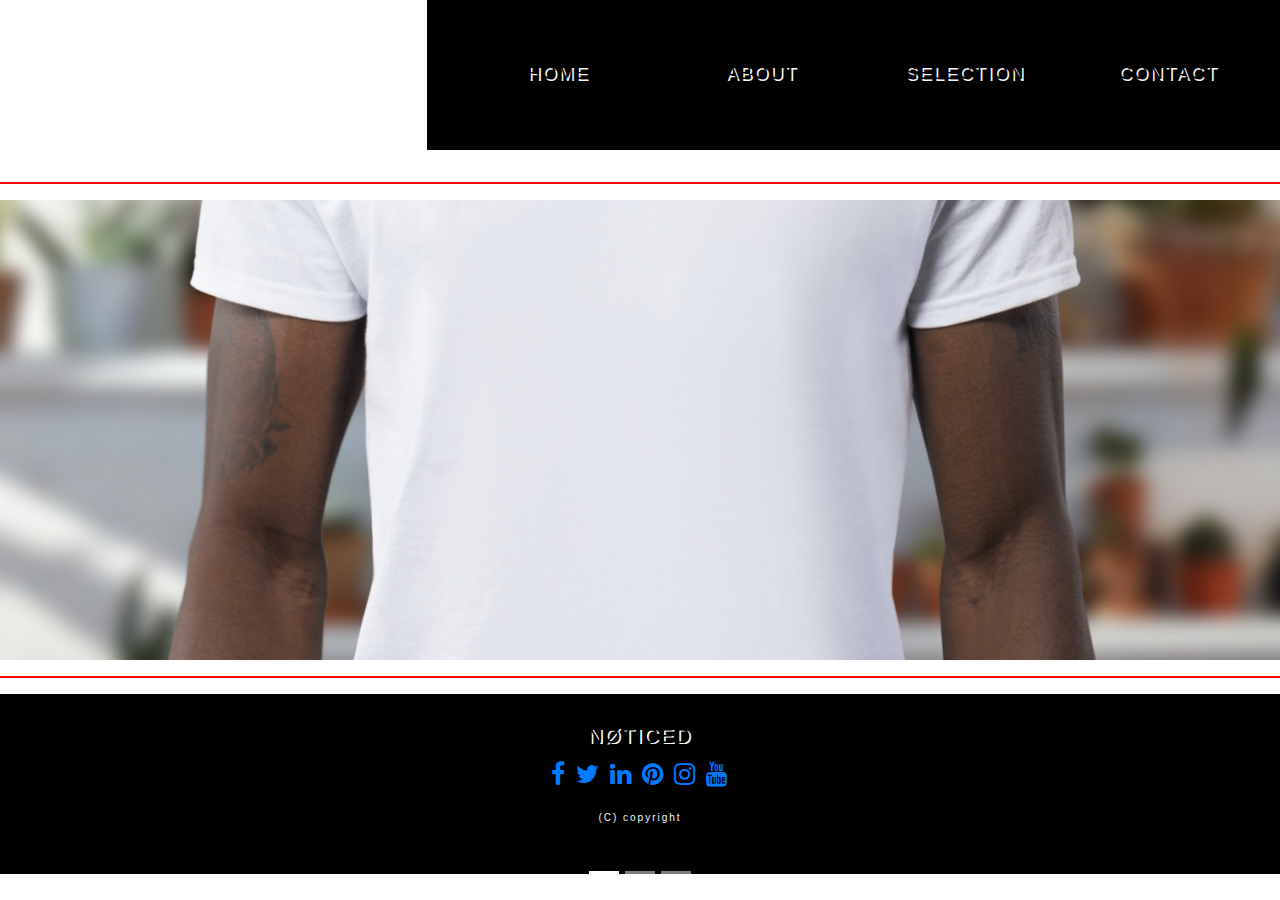
==== index.html @ 46ad4ec1 "all pages done" ====
<!DOCTYPE html>
<html lang="en">
<head>
    <meta charset="UTF-8">
    <meta name="viewport" content="width=device-width, initial-scale=1.0">
    <meta http-equiv="X-UA-Compatible" content="ie=edge">
    <link rel="stylesheet" href="https://maxcdn.bootstrapcdn.com/bootstrap/4.2.1/css/bootstrap.min.css" type="text/css" />
    <link rel="stylesheet" href="https://maxcdn.bootstrapcdn.com/font-awesome/4.7.0/css/font-awesome.min.css" type="text/css" />
    <link rel="stylesheet" href="assets/css/style.css">
    <title>Noticed</title>
</head>
<body>
<!--How do you select for several screen sizes, padding?-->
    <header>

        <div class="row no-gutters">
            <a href="index.htmnl" class="col-md-4 nav-bg"></a>
            
            <div class="col-md-8">
            
                <div class="row no-gutters">
                
                    <div class="col navigation-menu">
                        <ul id="nav" class="nav-bg2 list-in-line menucontainer">
                            <li class="col-6 col-sm-3 ui-menu-color list-inline-item"><a href="#"><span>Home</span></a></li>
                            <li class="col-6 col-sm-3 ui-menu-color list-inline-item"><a href="#"><span>About</span></a></li>
                            <li class="col-6 col-sm-3 ui-menu-color list-inline-item"><a href="#"><span>Selection</span></a></li>
                            <li class="col-6 col-sm-3 ui-menu-color list-inline-item"><a href="#"><span>Contact</span></a></li>                    
                        </ul>
                    </div>
                
                </div>
            
            </div> 
        </div>


    </header>
    <hr class="each-section">
 <!--Main SECTION IMAGE CAROUSEL-->  


    <section class="section1">
         <div id="slides" class="carousel-slide" data-ride="carousel">
            <ul class="carousel-indicators">
                    <li data-target="#slides" data-slide-to="0" class="active"></li>
                    <li data-target="#slides" data-slide-to="1"></li>
                    <li data-target="#slides" data-slide-to="2"></li>
            </ul>

                <div class="carousel-inner">
                    <div class="carousel-item">
       
                <img src="../assets/images/shoebar.jpg">
                
                </div>

                <div class="carousel-item">
       
                <img src="img/backgroung2.png">
                </div>

                <div class="carousel-item">
       
                <img src="img/backgroung3.png">
                </div>


            </div>

        </div>
        
    </section>

    <hr class="each-section">

<!--Footer Section-->

    <footer class="container-fluid padding">
        <div class="row text-center padding">
        <div class="col-12 footstyle">
        <h1>NØTICED</h1>
                <ul class="list-inline social-links">
                    <li class="list-inline-item">
                        <a target="_blank" href="#">
                            <i class="fa fa-facebook" aria-hidden="true"></i>
                            <span class="sr-only">Facebook</span>
                        </a>
                    </li>
                    <li class="list-inline-item">
                        <a target="_blank" href="#">
                            <i class="fa fa-twitter" aria-hidden="true"></i>
                            <span class="sr-only">Twitter</span>
                        </a>
                    </li>
                    <li class="list-inline-item">
                        <a target="_blank" href="#">
                            <i class="fa fa-linkedin" aria-hidden="true"></i>
                            <span class="sr-only">LinkedIn</span>
                        </a>
                    </li>
                    <li class="list-inline-item">
                        <a target="_blank" href="#">
                            <i class="fa fa-pinterest" aria-hidden="true"></i>
                            <span class="sr-only">Pinterest</span>
                        </a>
                    </li>
                    <li class="list-inline-item">
                        <a target="_blank" href="#">
                            <i class="fa fa-instagram" aria-hidden="true"></i>
                            <span class="sr-only">Instagram</span>
                        </a>
                    </li>
                    <li class="list-inline-item">
                        <a target="_blank" href="#">
                            <i class="fa fa-youtube" aria-hidden="true"></i>
                            <span class="sr-only">YouTube</span>
                        </a>
                    </li>
                </ul>
            <p>(C) copyright</p>
            </div> 
            </div>
            
    </footer>
</body>
</html>
---- assets/css/style.css ----
header {
    margin: 0;
}

/* commenting out in css */


.nav-bg {
    height: 150px;
    background: url("../images/noticed.png");
    background-position: center;
    background-repeat: no-repeat;
    background-size: cover;
    transition: all .5s ease-in-out;
    -moz-transition: all .5s ease-in-out;
}

.nav-bg2 {
    height: 150px;
    background-color: black;
    background-position: center;
    background-repeat: no-repeat;
    background-size: cover;
    transition: all .5s ease-in-out;
    -moz-transition: all .5s ease-in-out;
    -webkit-transition: all .5s ease-in-out;
}



/* Navigation Menu */  

.list-inline-item:not(:last-child) {
    margin: 0; 
}
.menucontainer {
    font-size: 0;
}

#nav li {
    margin-top: 60px;
    font-size: 18px;
    text-align: center;
    padding-right: 35px; 
}

.navigation-menu a {
    color: black;
    text-transform: uppercase;
    text-decoration: none;
    font-weight: 70;
    letter-spacing: 2px;
    text-shadow: 2px 2px whitesmoke;

}

  /* Middle Section for Carousel */  

.section1 {
    height: 460px;
    background: url("../images/wthtea.jpg");
    background-position: center;
    background-repeat: no-repeat;
    background-size: cover;
    font-family: "Exo", sans-serif;
    font-weight: 80;
    font-size: 20px;
}

.section2 {
    height: 460px;
    background: url("../images/jeans.jpg");
    background-position: center;
    background-repeat: no-repeat;
    background-size: cover;
    font-family: "Exo", sans-serif;
    font-weight: 80;
    font-size: 20px;
}

.section3 {
    height: 460px;
    background: url("../images/tea.jpg");
    background-position: center;
    background-repeat: no-repeat;
    background-size: cover;
    font-family: "Exo", sans-serif;
    font-weight: 80;
    font-size: 20px;
}

.section4 {
    height: 460px;
    background: url("../images/navbar.jpg");
    background-position: center;
    background-repeat: no-repeat;
    background-size: cover;
    font-family: "Exo", sans-serif;
    font-weight: 80;
    font-size: 20px;
}



  hr.each-section {
        border: 1px solid red;
 }


.footstyle {
    height: 180px;
    background-color: black;
    font-family: "Exo", sans-serif;
    font-weight: 80;
    font-size: 25px;
    letter-spacing: 2px;
}

.footstyle h1 {
    margin-top: 30px;
    color: black;
    font-weight: 80;
    font-size: 20px;
    letter-spacing: 2px;
    text-shadow: 2px 1px whitesmoke;     
}


.footstyle p {
        color: whitesmoke;
        font-size: 10px;
}
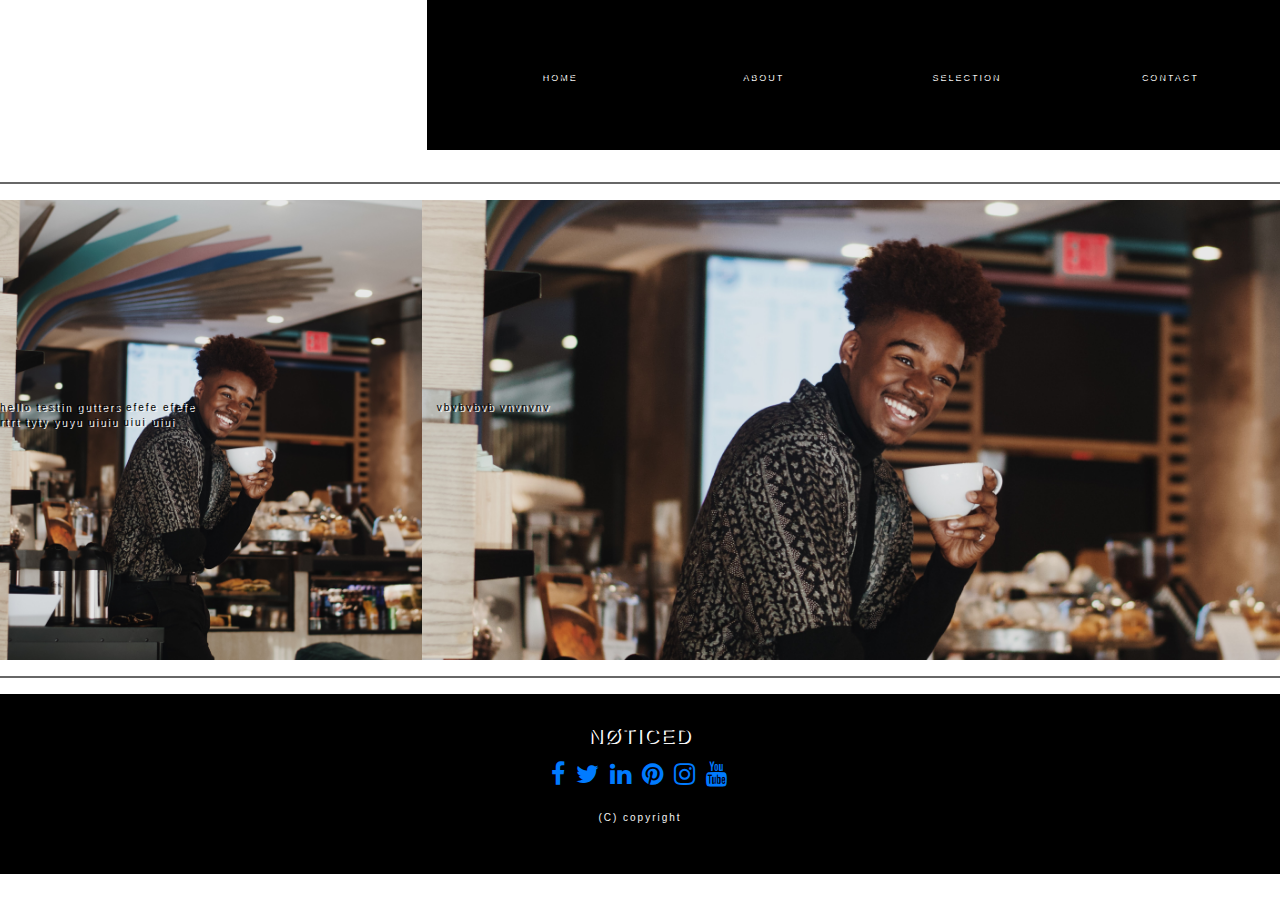
==== commit 92108810: "basic structure" ====
--- a/index.html
+++ b/index.html
@@ -7,7 +7,7 @@
     <link rel="stylesheet" href="https://maxcdn.bootstrapcdn.com/bootstrap/4.2.1/css/bootstrap.min.css" type="text/css" />
     <link rel="stylesheet" href="https://maxcdn.bootstrapcdn.com/font-awesome/4.7.0/css/font-awesome.min.css" type="text/css" />
     <link rel="stylesheet" href="assets/css/style.css">
-    <title>Noticed</title>
+    <title>home</title>
 </head>
 <body>
 <!--How do you select for several screen sizes, padding?-->
@@ -22,10 +22,10 @@
                 
                     <div class="col navigation-menu">
                         <ul id="nav" class="nav-bg2 list-in-line menucontainer">
-                            <li class="col-6 col-sm-3 ui-menu-color list-inline-item"><a href="#"><span>Home</span></a></li>
-                            <li class="col-6 col-sm-3 ui-menu-color list-inline-item"><a href="#"><span>About</span></a></li>
-                            <li class="col-6 col-sm-3 ui-menu-color list-inline-item"><a href="#"><span>Selection</span></a></li>
-                            <li class="col-6 col-sm-3 ui-menu-color list-inline-item"><a href="#"><span>Contact</span></a></li>                    
+                            <li class="col-6 col-sm-3 ui-menu-color list-inline-item"><a href="index.html"><span>Home</span></a></li>
+                            <li class="col-6 col-sm-3 ui-menu-color list-inline-item"><a href="about.html"><span>About</span></a></li>
+                            <li class="col-6 col-sm-3 ui-menu-color list-inline-item"><a href="selection.html"><span>Selection</span></a></li>
+                            <li class="col-6 col-sm-3 ui-menu-color list-inline-item"><a href="contact.html"><span>Contact</span></a></li>                    
                         </ul>
                     </div>
                 
@@ -40,37 +40,20 @@
  <!--Main SECTION IMAGE CAROUSEL-->  
 
 
-    <section class="section1">
-         <div id="slides" class="carousel-slide" data-ride="carousel">
-            <ul class="carousel-indicators">
-                    <li data-target="#slides" data-slide-to="0" class="active"></li>
-                    <li data-target="#slides" data-slide-to="1"></li>
-                    <li data-target="#slides" data-slide-to="2"></li>
-            </ul>
 
-                <div class="carousel-inner">
-                    <div class="carousel-item">
-       
-                <img src="../assets/images/shoebar.jpg">
-                
+    <section>
+        <div class="row">
+            <div class="col-4 section1">
+            <p>hello testin gutters  efefe efefe rtrt tyty yuyu uiuiu uiui uiui</p>
+            </div>
+            
+                <div class="col-8 section1">
+                <p>vbvbvbvb vnvnvnv</p>
                 </div>
-
-                <div class="carousel-item">
-       
-                <img src="img/backgroung2.png">
-                </div>
-
-                <div class="carousel-item">
-       
-                <img src="img/backgroung3.png">
-                </div>
-
-
-            </div>
-
         </div>
         
     </section>
+
 
     <hr class="each-section">
 
--- a/assets/css/style.css
+++ b/assets/css/style.css
@@ -5,6 +5,7 @@
 }
 
 /* commenting out in css */
+
 
 
 .nav-bg {
@@ -40,8 +41,9 @@
 }
 
 #nav li {
-    margin-top: 60px;
-    font-size: 18px;
+    font-family: "kessel", sans-serif;
+    margin-top: 70px;
+    font-size: 9px;
     text-align: center;
     padding-right: 35px; 
 }
@@ -60,14 +62,24 @@
 
 .section1 {
     height: 460px;
-    background: url("../images/wthtea.jpg");
+    background: url("../images/guy1.jpg");
     background-position: center;
     background-repeat: no-repeat;
     background-size: cover;
     font-family: "Exo", sans-serif;
+    color: black;
     font-weight: 80;
-    font-size: 20px;
+    font-size: 10px;
+    letter-spacing: 2px;
+    text-shadow: 2px 1px whitesmoke;    
 }
+    
+.section1 p {
+    margin-top: 200px;
+    width: 50%;
+    height: 50%;
+}
+
 
 .section2 {
     height: 460px;
@@ -75,9 +87,6 @@
     background-position: center;
     background-repeat: no-repeat;
     background-size: cover;
-    font-family: "Exo", sans-serif;
-    font-weight: 80;
-    font-size: 20px;
 }
 
 .section3 {
@@ -86,9 +95,7 @@
     background-position: center;
     background-repeat: no-repeat;
     background-size: cover;
-    font-family: "Exo", sans-serif;
-    font-weight: 80;
-    font-size: 20px;
+    
 }
 
 .section4 {
@@ -97,15 +104,13 @@
     background-position: center;
     background-repeat: no-repeat;
     background-size: cover;
-    font-family: "Exo", sans-serif;
-    font-weight: 80;
-    font-size: 20px;
+    
 }
 
 
 
   hr.each-section {
-        border: 1px solid red;
+        border: 1px solid #676767;
  }
 
 
@@ -131,4 +136,11 @@
 .footstyle p {
         color: whitesmoke;
         font-size: 10px;
-}+}
+
+@media only screen and (max-width: 600px) {
+#nav li {
+    margin-top: 20px;
+        }
+    
+}
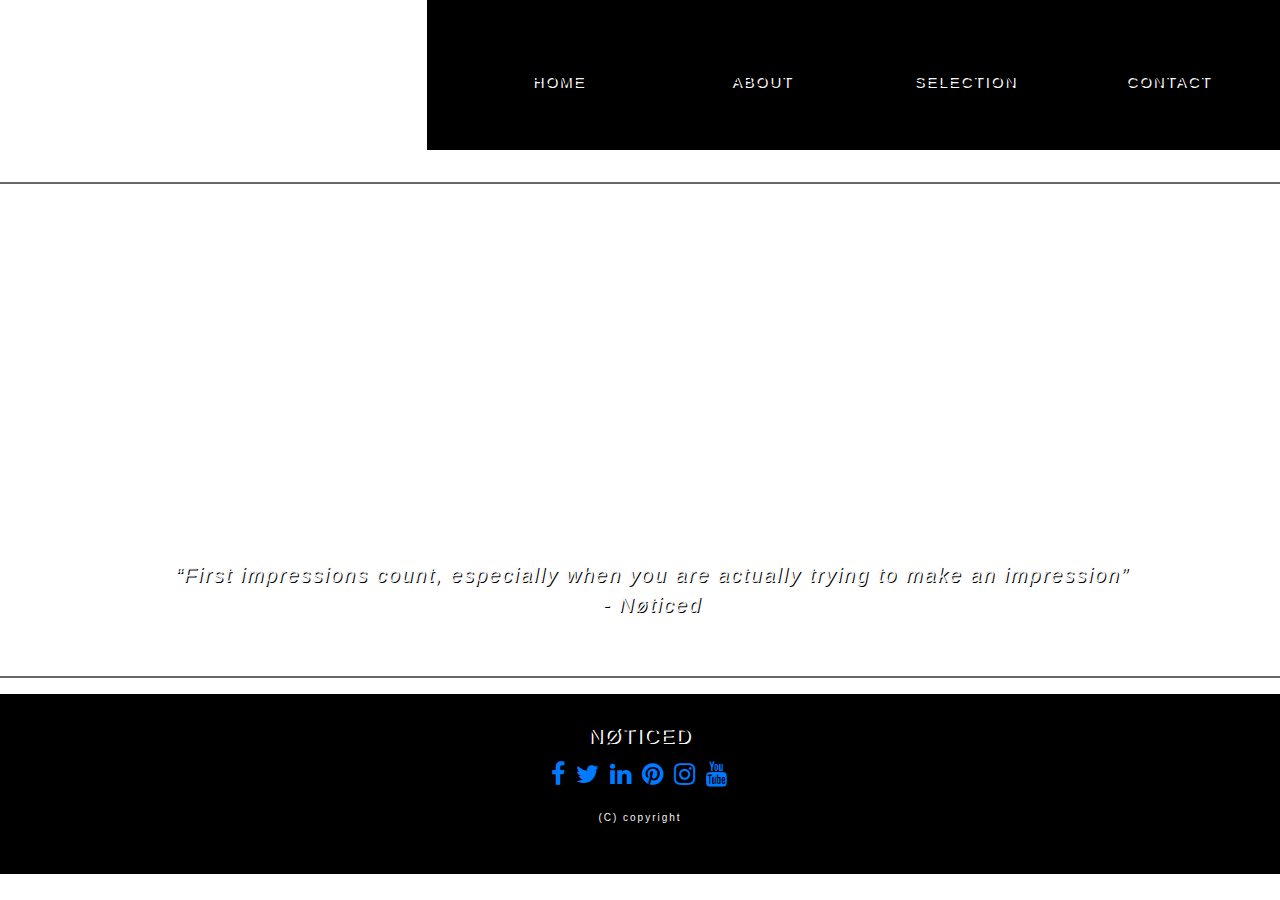
==== commit 3ab47882: "first pass iPad corrections" ====
--- a/index.html
+++ b/index.html
@@ -8,6 +8,8 @@
     <link rel="stylesheet" href="https://maxcdn.bootstrapcdn.com/font-awesome/4.7.0/css/font-awesome.min.css" type="text/css" />
     <link rel="stylesheet" href="assets/css/style.css">
     <title>home</title>
+
+   
 </head>
 <body>
 <!--How do you select for several screen sizes, padding?-->
@@ -37,20 +39,18 @@
 
     </header>
     <hr class="each-section">
- <!--Main SECTION IMAGE CAROUSEL-->  
-
-
-
-    <section>
+ <!--Main SECTION HOME-->  
+     <section class="section1">
         <div class="row">
-            <div class="col-4 section1">
-            <p>hello testin gutters  efefe efefe rtrt tyty yuyu uiuiu uiui uiui</p>
+            <div class="col-12">
+            
+            <div class="section1-text">
+            <p><span >“First impressions count, especially when you are actually trying to make an impression”</span><br><span> - Nøticed</span></p>
             </div>
             
-                <div class="col-8 section1">
-                <p>vbvbvbvb vnvnvnv</p>
-                </div>
+            </div> 
         </div>
+        
         
     </section>
 
--- a/assets/css/style.css
+++ b/assets/css/style.css
@@ -43,7 +43,7 @@
 #nav li {
     font-family: "kessel", sans-serif;
     margin-top: 70px;
-    font-size: 9px;
+    font-size: 15px;
     text-align: center;
     padding-right: 35px; 
 }
@@ -59,54 +59,147 @@
 }
 
   /* Middle Section for Carousel */  
-
+ 
 .section1 {
     height: 460px;
-    background: url("../images/guy1.jpg");
-    background-position: center;
-    background-repeat: no-repeat;
-    background-size: cover;
-    font-family: "Exo", sans-serif;
-    color: black;
-    font-weight: 80;
-    font-size: 10px;
-    letter-spacing: 2px;
-    text-shadow: 2px 1px whitesmoke;    
+    background: url("../images/slide7.jpg");
+    background-position: center;
+    background-repeat: no-repeat;
+    background-size: cover;
+   
 }
     
-.section1 p {
+.section1-text {
+    margin-top: 360px;
+    margin-left: 25px;
+    color: whitesmoke;
+    font-weight: 300;
+    font-size: 20px;
+    font-style: italic;
+    text-align: center;
+    letter-spacing: 2px;
+    text-shadow: 1px 1px black;  
+}
+
+
+.section2 {
+    height: 460px;
+    background: url("../images/high-st.jpg");
+    background-position: center;
+    background-repeat: no-repeat;
+    background-size: cover;
+}
+
+
+.section2-text {
+    margin-top: 20px;
+    margin-left: 25px;
+    color: whitesmoke;
+    font-weight:300;
+    font-size: 16px;
+    letter-spacing: 2px;
+    text-shadow: 1px 2px black;  
+}
+
+
+#menu2 {
+    font-weight: 280;
+    font-size: 30px;
+}
+
+
+
+.section3-1 {
+    height: 460px;
+    background: url("../images/slide3.jpg");
+    background-position: center;
+    background-repeat: no-repeat;
+    background-size: cover; 
+}
+
+.section3-1 p {
+    margin-top: 270px;
+    margin-left: 25px;
+    color: whitesmoke;
+    font-weight: 300;
+    font-size: 15px;
+    letter-spacing: 2px;
+    text-shadow: 1px 2px black;  
+}
+
+.section3-2 {
+    height: 460px;
+    background: url("../images/wthtea.jpg");
+    background-position: center;
+    background-repeat: no-repeat;
+    background-size: cover;  
+}
+.section3-2 p {
+    margin-top: 50px;
+    margin-left: 25px;
+    color: whitesmoke;
+    font-weight: 300;
+    font-size: 15px;
+    letter-spacing: 2px;
+    text-shadow: 1px 1px black;  
+}
+
+.section3-3 {
+    height: 460px;
+    background: url("../images/slide6.jpg");
+    background-position: center;
+    background-repeat: no-repeat;
+    background-size: cover; 
+}
+
+.section3-3 p {
     margin-top: 200px;
-    width: 50%;
-    height: 50%;
-}
-
-
-.section2 {
-    height: 460px;
-    background: url("../images/jeans.jpg");
-    background-position: center;
-    background-repeat: no-repeat;
-    background-size: cover;
-}
-
-.section3 {
-    height: 460px;
-    background: url("../images/tea.jpg");
-    background-position: center;
-    background-repeat: no-repeat;
-    background-size: cover;
-    
-}
+    margin-left: 25px;
+    color: whitesmoke;
+    font-weight: 300;
+    font-size: 15px;
+    letter-spacing: 2px;
+    text-shadow: 1px 1px black;  
+}
+
+
+#menu3 {
+    margin-top: 20px;
+    margin-left: 25px;
+    color: whitesmoke;
+    font-weight: 300;
+    font-size: 30px;
+    letter-spacing: 2px;
+    text-shadow: 1px 2px black;  
+}
+
 
 .section4 {
     height: 460px;
-    background: url("../images/navbar.jpg");
-    background-position: center;
-    background-repeat: no-repeat;
-    background-size: cover;
-    
-}
-
+    background: url("../images/contact.jpg");
+    background-position: center;
+    background-repeat: no-repeat;
+    background-size: cover;  
+}
+
+
+
+.section4-text {
+    margin-top: 20px;
+    margin-left: 25px;
+    color: whitesmoke;
+    font-weight: 300;
+    font-size: 15px;
+    letter-spacing: 2px;
+    text-shadow: 1px 2px black;   
+}
+
+#menu4 {
+    font-weight: 300;
+    font-size: 30px;
+    letter-spacing: 2px;
+    text-shadow: 1px 2px black;   
+}
 
 
   hr.each-section {
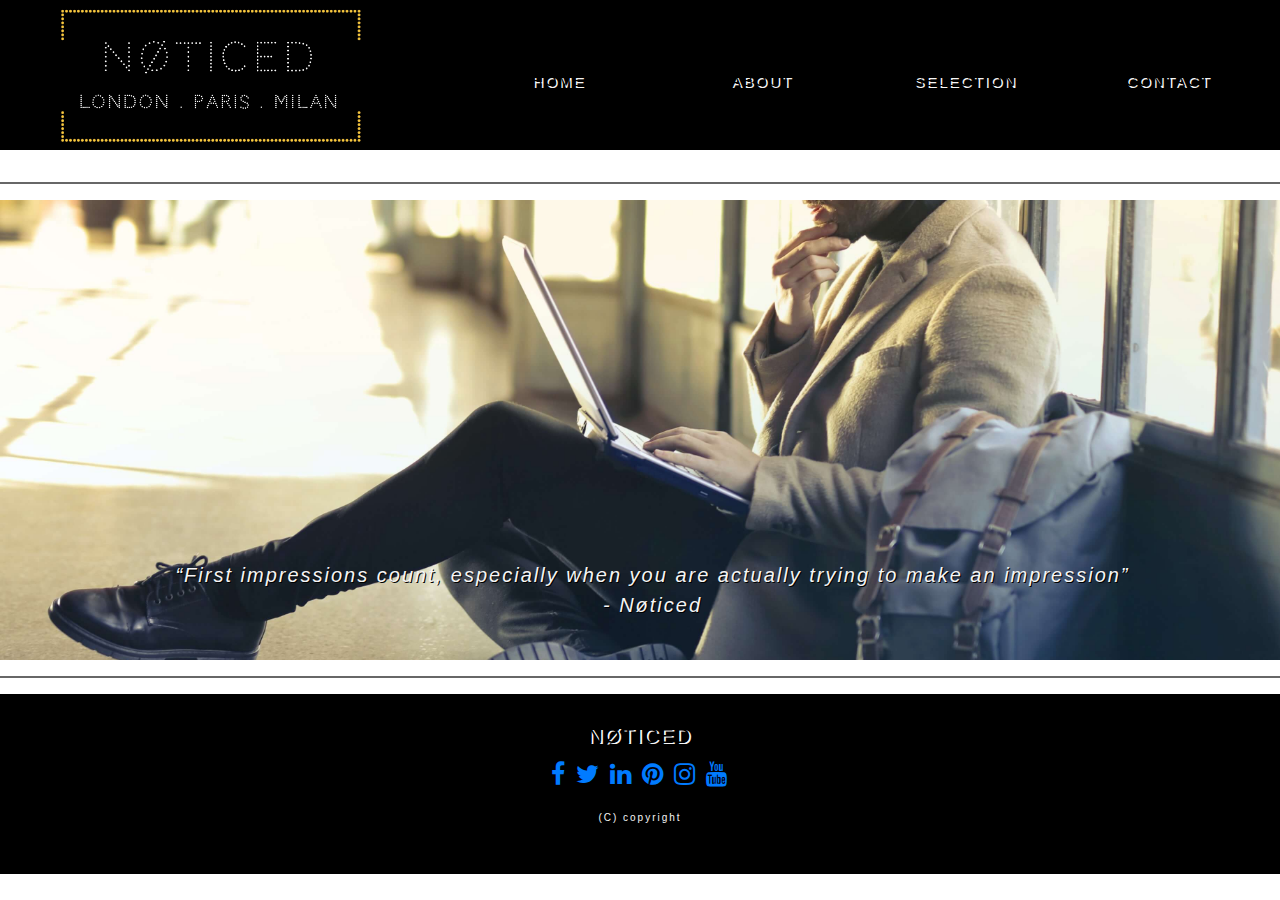
==== commit 9f6d9415: "reduce image size" ====
--- a/index.html
+++ b/index.html
@@ -12,7 +12,7 @@
    
 </head>
 <body>
-<!--How do you select for several screen sizes, padding?-->
+<!--Header Section featuring the Navigation bootstrap is used to divide the screen using Row & Columns philosophy-->
     <header>
 
         <div class="row no-gutters">
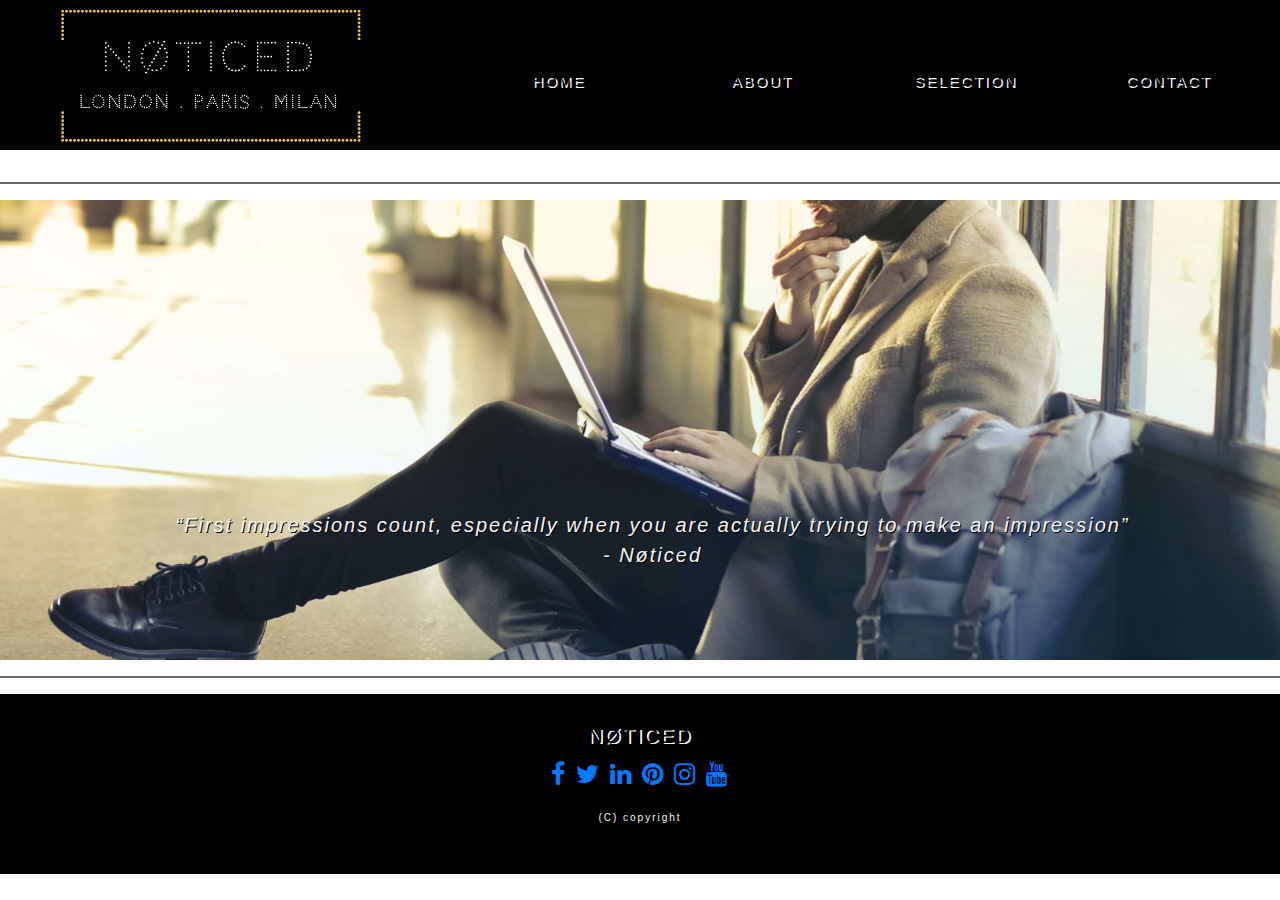
==== commit 9b1babe7: "fix for line height issue" ====
--- a/index.html
+++ b/index.html
@@ -40,7 +40,7 @@
     </header>
     <hr class="each-section">
  <!--Main SECTION HOME-->  
-     <section class="section1">
+     <div class="section1">
         <div class="row">
             <div class="col-12">
             
@@ -52,7 +52,7 @@
         </div>
         
         
-    </section>
+    </div>
 
 
     <hr class="each-section">
--- a/assets/css/style.css
+++ b/assets/css/style.css
@@ -52,7 +52,7 @@
     color: black;
     text-transform: uppercase;
     text-decoration: none;
-    font-weight: 70;
+    font-weight: 100;
     letter-spacing: 2px;
     text-shadow: 2px 2px whitesmoke;
 
@@ -70,7 +70,7 @@
 }
     
 .section1-text {
-    margin-top: 360px;
+    margin-top: 310px;
     margin-left: 25px;
     color: whitesmoke;
     font-weight: 300;
@@ -96,14 +96,14 @@
     margin-left: 25px;
     color: whitesmoke;
     font-weight:300;
-    font-size: 16px;
+    font-size: 13px;
     letter-spacing: 2px;
     text-shadow: 1px 2px black;  
 }
 
 
 #menu2 {
-    font-weight: 280;
+    font-weight: 300;
     font-size: 30px;
 }
 
@@ -211,7 +211,7 @@
     height: 180px;
     background-color: black;
     font-family: "Exo", sans-serif;
-    font-weight: 80;
+    font-weight: 100;
     font-size: 25px;
     letter-spacing: 2px;
 }
@@ -219,7 +219,7 @@
 .footstyle h1 {
     margin-top: 30px;
     color: black;
-    font-weight: 80;
+    font-weight: 100;
     font-size: 20px;
     letter-spacing: 2px;
     text-shadow: 2px 1px whitesmoke;     
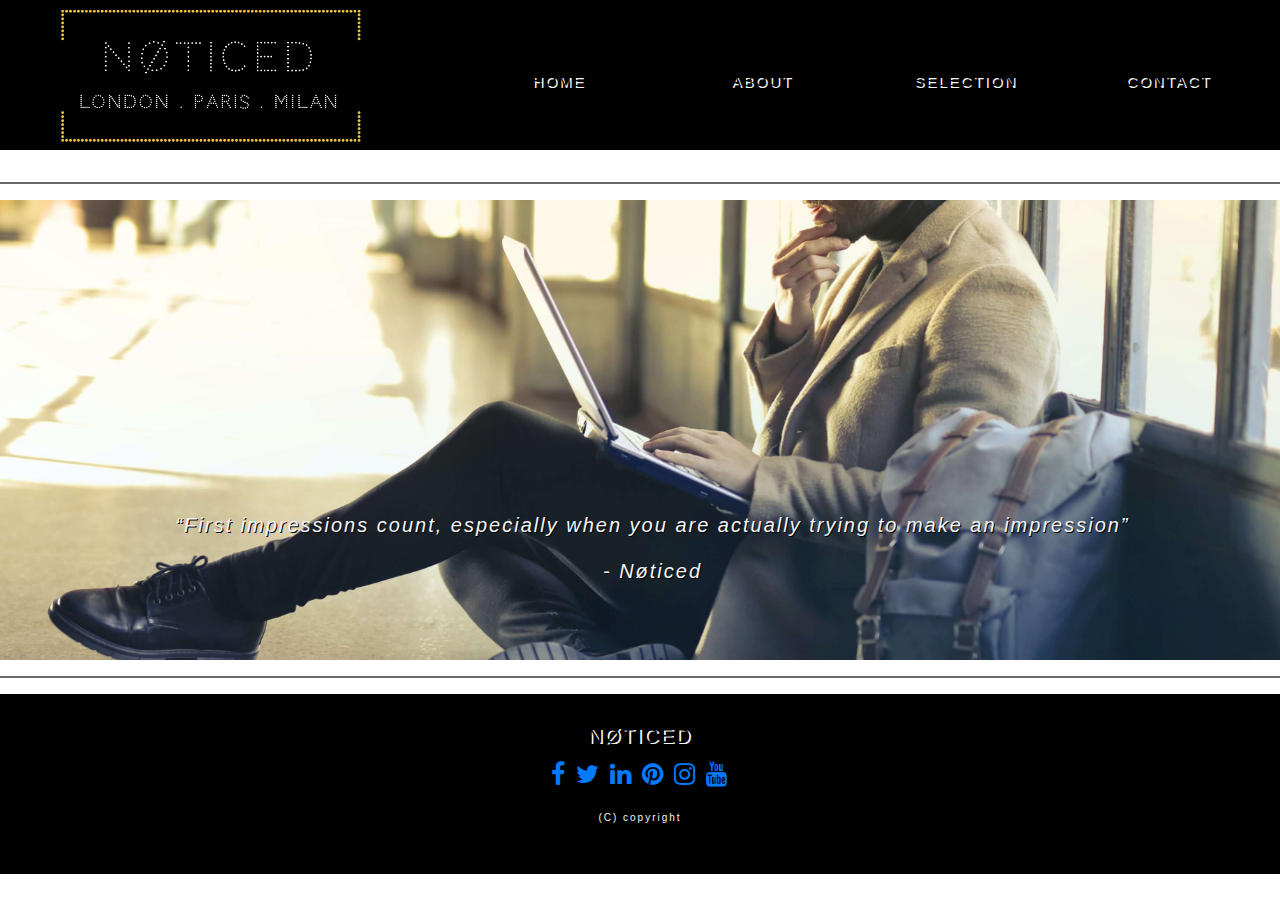
==== commit 0c0ed3c5: "removing spans" ====
--- a/index.html
+++ b/index.html
@@ -1,110 +1,121 @@
 <!DOCTYPE html>
 <html lang="en">
+
 <head>
-    <meta charset="UTF-8">
-    <meta name="viewport" content="width=device-width, initial-scale=1.0">
-    <meta http-equiv="X-UA-Compatible" content="ie=edge">
-    <link rel="stylesheet" href="https://maxcdn.bootstrapcdn.com/bootstrap/4.2.1/css/bootstrap.min.css" type="text/css" />
-    <link rel="stylesheet" href="https://maxcdn.bootstrapcdn.com/font-awesome/4.7.0/css/font-awesome.min.css" type="text/css" />
-    <link rel="stylesheet" href="assets/css/style.css">
-    <title>home</title>
-
-   
-</head>
-<body>
-<!--Header Section featuring the Navigation bootstrap is used to divide the screen using Row & Columns philosophy-->
-    <header>
-
-        <div class="row no-gutters">
-            <a href="index.htmnl" class="col-md-4 nav-bg"></a>
-            
-            <div class="col-md-8">
-            
-                <div class="row no-gutters">
-                
-                    <div class="col navigation-menu">
-                        <ul id="nav" class="nav-bg2 list-in-line menucontainer">
-                            <li class="col-6 col-sm-3 ui-menu-color list-inline-item"><a href="index.html"><span>Home</span></a></li>
-                            <li class="col-6 col-sm-3 ui-menu-color list-inline-item"><a href="about.html"><span>About</span></a></li>
-                            <li class="col-6 col-sm-3 ui-menu-color list-inline-item"><a href="selection.html"><span>Selection</span></a></li>
-                            <li class="col-6 col-sm-3 ui-menu-color list-inline-item"><a href="contact.html"><span>Contact</span></a></li>                    
-                        </ul>
-                    </div>
-                
-                </div>
-            
-            </div> 
-        </div>
+	<meta charset="UTF-8">
+	<meta name="viewport" content="width=device-width, initial-scale=1.0">
+	<meta http-equiv="X-UA-Compatible" content="ie=edge">
+	<link rel="stylesheet" href="https://maxcdn.bootstrapcdn.com/bootstrap/4.2.1/css/bootstrap.min.css"
+		type="text/css" />
+	<link rel="stylesheet" href="https://maxcdn.bootstrapcdn.com/font-awesome/4.7.0/css/font-awesome.min.css"
+		type="text/css" />
+	<link rel="stylesheet" href="assets/css/style.css">
+	<link rel="shortcut icon" href="/favicon.ico" type="image/x-icon">
+	<link rel="icon" href="/favicon.ico" type="image/x-icon">
+	<title>home</title>
 
 
-    </header>
-    <hr class="each-section">
- <!--Main SECTION HOME-->  
-     <div class="section1">
-        <div class="row">
-            <div class="col-12">
-            
-            <div class="section1-text">
-            <p><span >“First impressions count, especially when you are actually trying to make an impression”</span><br><span> - Nøticed</span></p>
-            </div>
-            
-            </div> 
-        </div>
-        
-        
-    </div>
+</head>
+
+<body>
+	<!--Header Section featuring the Navigation bootstrap is used to divide the screen using Row & Columns philosophy-->
+	<header>
+
+		<div class="row no-gutters">
+			<a href="index.htmnl" class="col-md-4 nav-bg"></a>
+
+			<div class="col-md-8">
+
+				<div class="row no-gutters">
+
+					<div class="col navigation-menu">
+						<ul id="nav" class="nav-bg2 list-in-line menucontainer">
+							<li class="col-6 col-sm-3 ui-menu-color list-inline-item"><a href="index.html">Home</a></li>
+							<li class="col-6 col-sm-3 ui-menu-color list-inline-item"><a href="about.html">About</a>
+							</li>
+							<li class="col-6 col-sm-3 ui-menu-color list-inline-item"><a
+									href="selection.html">Selection</a></li>
+							<li class="col-6 col-sm-3 ui-menu-color list-inline-item"><a href="contact.html">Contact</a>
+							</li>
+						</ul>
+					</div>
+
+				</div>
+
+			</div>
+		</div>
 
 
-    <hr class="each-section">
+	</header>
+	<hr class="each-section">
+	<!--Main SECTION HOME-->
+	<div class="section1">
+		<div class="row">
+			<div class="col-12">
 
-<!--Footer Section-->
+				<div class="section1-text">
+					<p>“First impressions count, especially when you are actually trying to make an impression”</p>
+					<p>- Nøticed</p>
+				</div>
 
-    <footer class="container-fluid padding">
-        <div class="row text-center padding">
-        <div class="col-12 footstyle">
-        <h1>NØTICED</h1>
-                <ul class="list-inline social-links">
-                    <li class="list-inline-item">
-                        <a target="_blank" href="#">
-                            <i class="fa fa-facebook" aria-hidden="true"></i>
-                            <span class="sr-only">Facebook</span>
-                        </a>
-                    </li>
-                    <li class="list-inline-item">
-                        <a target="_blank" href="#">
-                            <i class="fa fa-twitter" aria-hidden="true"></i>
-                            <span class="sr-only">Twitter</span>
-                        </a>
-                    </li>
-                    <li class="list-inline-item">
-                        <a target="_blank" href="#">
-                            <i class="fa fa-linkedin" aria-hidden="true"></i>
-                            <span class="sr-only">LinkedIn</span>
-                        </a>
-                    </li>
-                    <li class="list-inline-item">
-                        <a target="_blank" href="#">
-                            <i class="fa fa-pinterest" aria-hidden="true"></i>
-                            <span class="sr-only">Pinterest</span>
-                        </a>
-                    </li>
-                    <li class="list-inline-item">
-                        <a target="_blank" href="#">
-                            <i class="fa fa-instagram" aria-hidden="true"></i>
-                            <span class="sr-only">Instagram</span>
-                        </a>
-                    </li>
-                    <li class="list-inline-item">
-                        <a target="_blank" href="#">
-                            <i class="fa fa-youtube" aria-hidden="true"></i>
-                            <span class="sr-only">YouTube</span>
-                        </a>
-                    </li>
-                </ul>
-            <p>(C) copyright</p>
-            </div> 
-            </div>
-            
-    </footer>
+			</div>
+		</div>
+
+
+	</div>
+
+
+	<hr class="each-section">
+
+	<!--Footer Section-->
+
+	<footer class="container-fluid padding">
+		<div class="row text-center padding">
+			<div class="col-12 footstyle">
+				<h1>NØTICED</h1>
+				<ul class="list-inline social-links">
+					<li class="list-inline-item">
+						<a target="_blank" href="#">
+							<i class="fa fa-facebook" aria-hidden="true"></i>
+							<span class="sr-only">Facebook</span>
+						</a>
+					</li>
+					<li class="list-inline-item">
+						<a target="_blank" href="#">
+							<i class="fa fa-twitter" aria-hidden="true"></i>
+							<span class="sr-only">Twitter</span>
+						</a>
+					</li>
+					<li class="list-inline-item">
+						<a target="_blank" href="#">
+							<i class="fa fa-linkedin" aria-hidden="true"></i>
+							<span class="sr-only">LinkedIn</span>
+						</a>
+					</li>
+					<li class="list-inline-item">
+						<a target="_blank" href="#">
+							<i class="fa fa-pinterest" aria-hidden="true"></i>
+							<span class="sr-only">Pinterest</span>
+						</a>
+					</li>
+					<li class="list-inline-item">
+						<a target="_blank" href="#">
+							<i class="fa fa-instagram" aria-hidden="true"></i>
+							<span class="sr-only">Instagram</span>
+						</a>
+					</li>
+					<li class="list-inline-item">
+						<a target="_blank" href="#">
+							<i class="fa fa-youtube" aria-hidden="true"></i>
+							<span class="sr-only">YouTube</span>
+						</a>
+					</li>
+				</ul>
+				<p>(C) copyright</p>
+			</div>
+		</div>
+
+	</footer>
 </body>
+
 </html>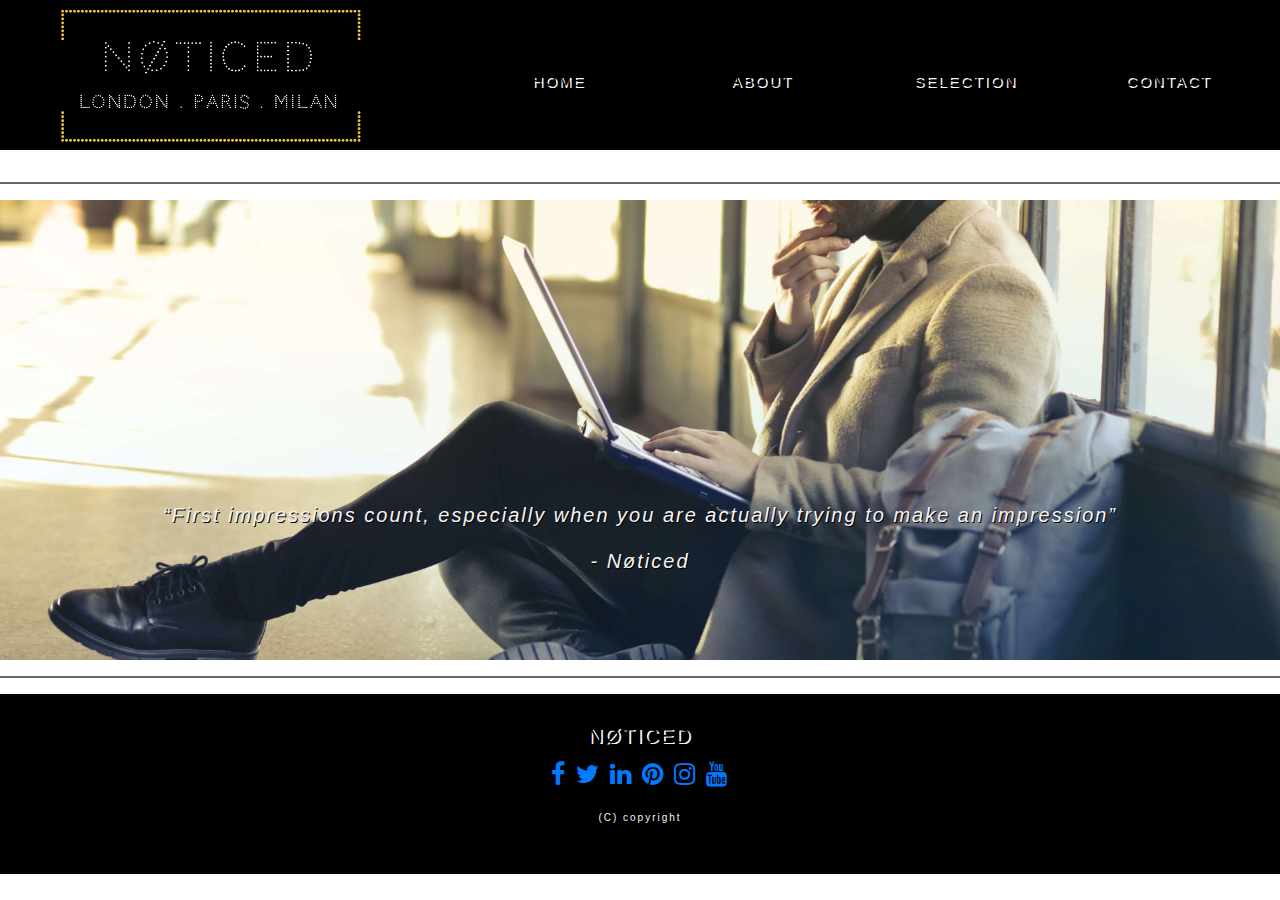
==== commit 0ab5055f: "add mock product form" ====
--- a/index.html
+++ b/index.html
@@ -22,7 +22,7 @@
 	<header>
 
 		<div class="row no-gutters">
-			<a href="index.htmnl" class="col-md-4 nav-bg"></a>
+			<a href="index.html" class="col-md-4 nav-bg"></a>
 
 			<div class="col-md-8">
 
@@ -67,7 +67,7 @@
 
 	<hr class="each-section">
 
-	<!--Footer Section-->
+	<!--Home Footer Section-->
 
 	<footer class="container-fluid padding">
 		<div class="row text-center padding">
@@ -75,37 +75,37 @@
 				<h1>NØTICED</h1>
 				<ul class="list-inline social-links">
 					<li class="list-inline-item">
-						<a target="_blank" href="#">
+						<a target="_blank" href="https://facebook.com">
 							<i class="fa fa-facebook" aria-hidden="true"></i>
 							<span class="sr-only">Facebook</span>
 						</a>
 					</li>
 					<li class="list-inline-item">
-						<a target="_blank" href="#">
+						<a target="_blank" href="https://twitter.com">
 							<i class="fa fa-twitter" aria-hidden="true"></i>
 							<span class="sr-only">Twitter</span>
 						</a>
 					</li>
 					<li class="list-inline-item">
-						<a target="_blank" href="#">
+						<a target="_blank" href="https://linkedin.com">
 							<i class="fa fa-linkedin" aria-hidden="true"></i>
 							<span class="sr-only">LinkedIn</span>
 						</a>
 					</li>
 					<li class="list-inline-item">
-						<a target="_blank" href="#">
+						<a target="_blank" href="https://pinterest.com">
 							<i class="fa fa-pinterest" aria-hidden="true"></i>
 							<span class="sr-only">Pinterest</span>
 						</a>
 					</li>
 					<li class="list-inline-item">
-						<a target="_blank" href="#">
+						<a target="_blank" href="https://instagram.com">
 							<i class="fa fa-instagram" aria-hidden="true"></i>
 							<span class="sr-only">Instagram</span>
 						</a>
 					</li>
 					<li class="list-inline-item">
-						<a target="_blank" href="#">
+						<a target="_blank" href="https://youtube.com">
 							<i class="fa fa-youtube" aria-hidden="true"></i>
 							<span class="sr-only">YouTube</span>
 						</a>
--- a/assets/css/style.css
+++ b/assets/css/style.css
@@ -70,8 +70,8 @@
 }
     
 .section1-text {
-    margin-top: 310px;
-    margin-left: 25px;
+    
+    padding: 300px 5px 5px 5px;
     color: whitesmoke;
     font-weight: 300;
     font-size: 20px;
@@ -173,6 +173,12 @@
     text-shadow: 1px 2px black;  
 }
 
+.products-form {
+     background: url("../images/order-form.png");
+     background-size: cover;
+     height: 400px;
+     width: 100%;
+}
 
 .section4 {
     height: 460px;
